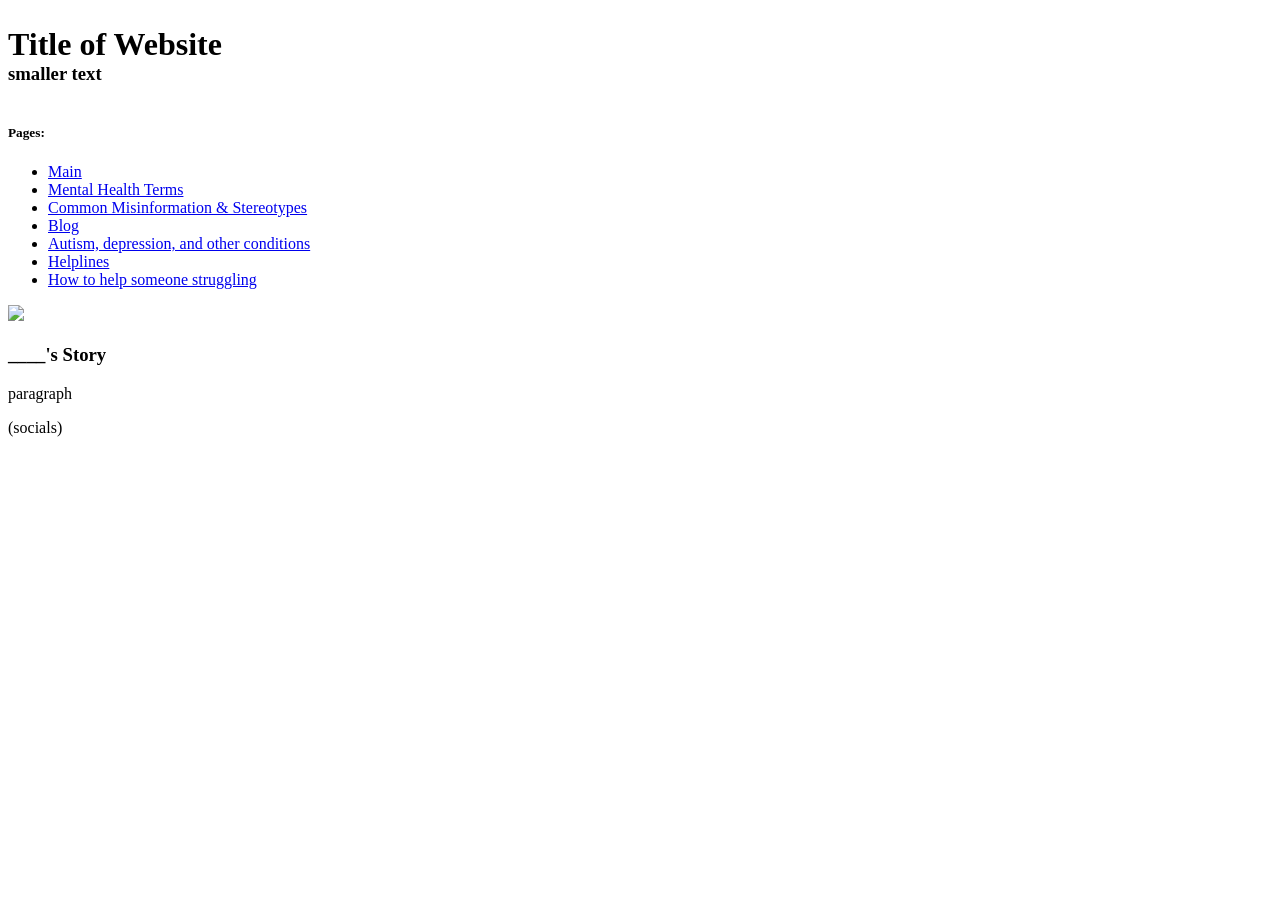
==== blog.html @ b6ef729b "Add files via upload" ====
<!DOCTYPE html>
<html>
    <head>
        <meta charset=“utf-8“/>
        <title></title>
        <link rel="stylesheet" href="css/stylesblog.css">
    </head>
    <body>
        <div id="topdiv">
            <img id="logo" src="images/Sample image.png" alt="">
            <div id="topdivtext">
                <h1 style="margin:auto; padding-bottom:0%">Title of Website</h1>
                <h3 style="margin:auto; padding-top:0%">smaller text</h3>
            </div>
        </div>
        <div class="barcolor">
        </div>
        <div id="pageimage">
            <img id="backgroundimage" src="images/Sample image.png" alt="">
        </div>
        <div class="barcolor">
        </div>
        <div id="maincontent">
            <div id="verticalcolumn">
                <h5>Pages:</h5>
                <ul>
                    <li><a href="index.html">Main</a></li>
                    <li><a href="terms.html">Mental Health Terms</a></li>
                    <li><a href="misinformation.html">Common Misinformation & Stereotypes</a></li>
                    <li><a href="blog.html">Blog</a></li>
                    <li><a href="illnesses.html">Autism, depression, and other conditions</a></li>
                    <li><a href="helplines.html">Helplines</a></li>
                    <li><a href="help.html">How to help someone struggling</a></li>
                </ul>
            </div>
            <div id="maincolumn">
                <div class="post">
                    <img class="postimage" src="images/Sample image.png">
                    <h3>____'s Story</h3>
                    <p>paragraph</p>
                </div>
            </div>
        </div>
        <div id="footer">
            (socials)
            <img id="footerlogo" src="images/Sample image.png" alt="">
        </div>
    </body>
</html>
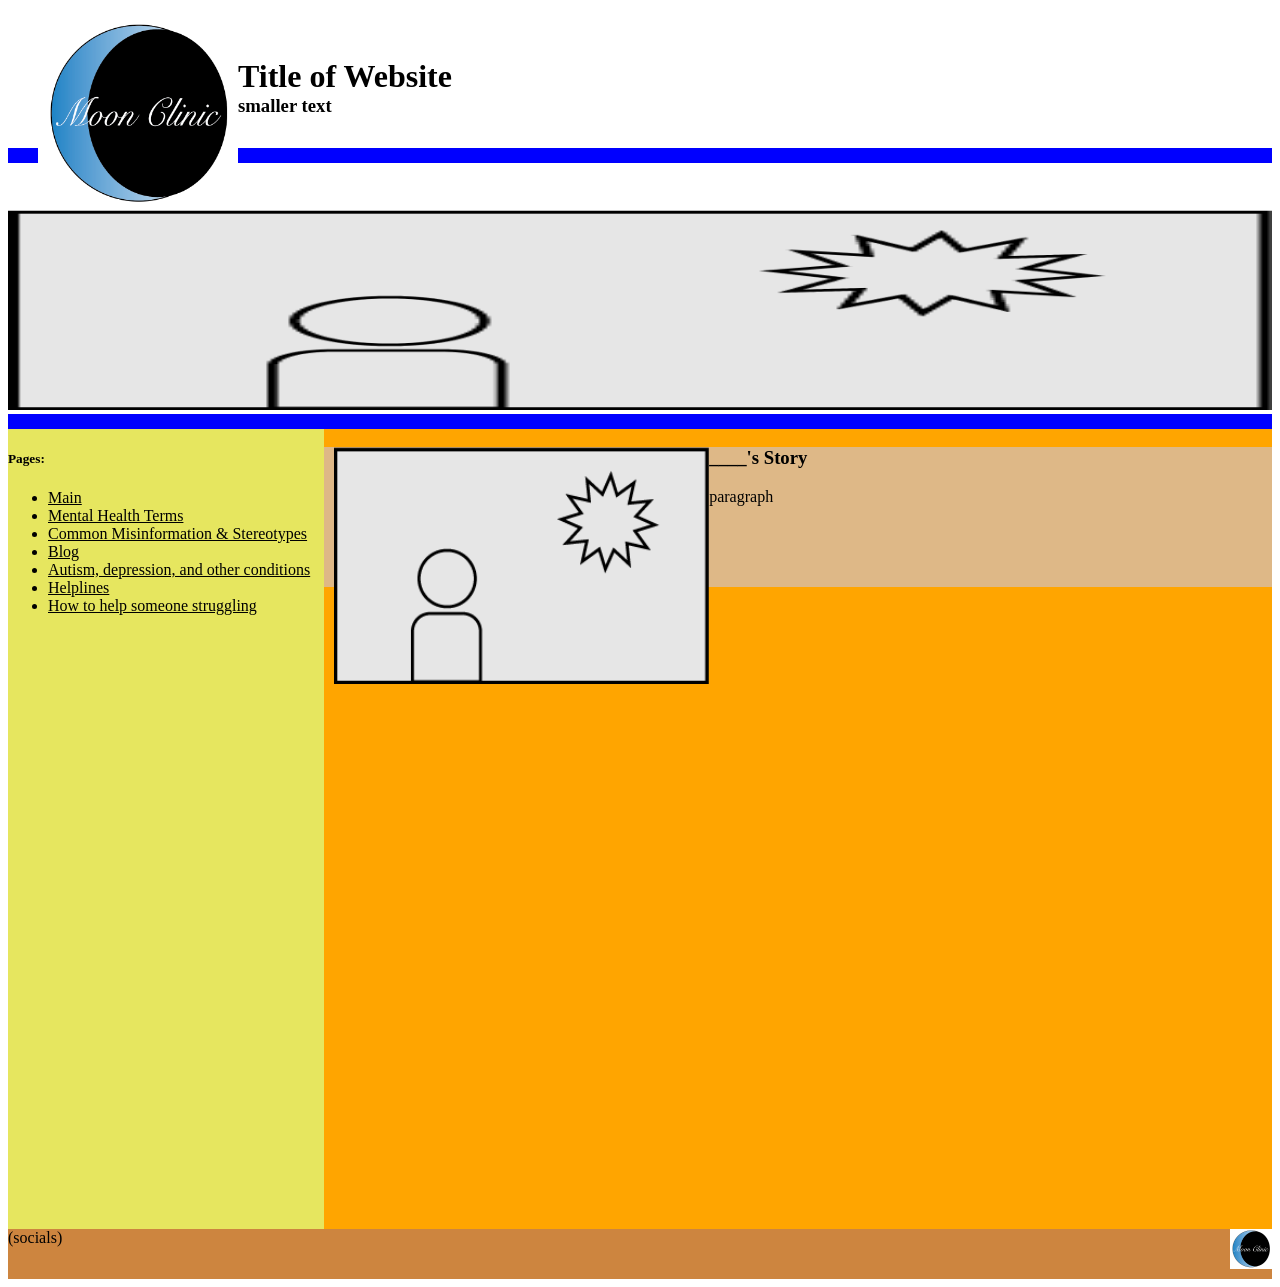
==== commit e3bf8234: "Update blog.html" ====
--- a/blog.html
+++ b/blog.html
@@ -7,7 +7,7 @@
     </head>
     <body>
         <div id="topdiv">
-            <img id="logo" src="images/Sample image.png" alt="">
+            <img id="logo" src="images/logo.png" alt="">
             <div id="topdivtext">
                 <h1 style="margin:auto; padding-bottom:0%">Title of Website</h1>
                 <h3 style="margin:auto; padding-top:0%">smaller text</h3>
@@ -43,7 +43,7 @@
         </div>
         <div id="footer">
             (socials)
-            <img id="footerlogo" src="images/Sample image.png" alt="">
+            <img id="footerlogo" src="images/logo.png" alt="">
         </div>
     </body>
-</html>+</html>
--- a/css/stylesblog.css
+++ b/css/stylesblog.css
@@ -0,0 +1,85 @@
+h1 {
+    color:black;
+}
+h3 {
+    color:black;
+}
+h4 {
+    color:black;
+    padding-top:2px;
+    margin:0%;
+}
+h5 {
+    color:black;
+}
+li {
+    color:black;
+}
+p {
+    color:black;
+}
+a {
+    color:black;
+}
+#topdiv {
+    background-color:white;
+    height:140px;
+}
+#logo {
+    width:200px;
+    margin:auto;
+    float:left;
+    padding-top:10px;
+    padding-left:30px;
+}
+#topdivtext {
+    padding-top:50px;
+    padding-left:10px;
+    margin:auto;
+}
+.barcolor {
+    background-color:blue;
+    height:15px;
+}
+#backgroundimage {
+    width:100%;
+    max-height: 200px;
+}
+#maincontent {
+    height:800px;
+    background-color: brown;
+}
+#verticalcolumn {
+    width:25%;
+    background-color:rgb(230, 230, 95);
+    height:100%;
+    float:left;
+}
+#maincolumn {
+    height:100%;
+    width:75%;
+    float:left;
+    background-color: orange;
+}
+#footer {
+    background-color:peru;
+    height:50px;
+    width:100%;
+}
+#footerlogo {
+    float:right;
+    height:40px;
+}
+#maincolumntext {
+    padding-left:15px;
+}
+.postimage {
+    width:40%;
+    float:left;
+    margin:auto;
+}
+.post {
+    padding-left:10px;
+    background-color:burlywood;
+    height:140px;
+}
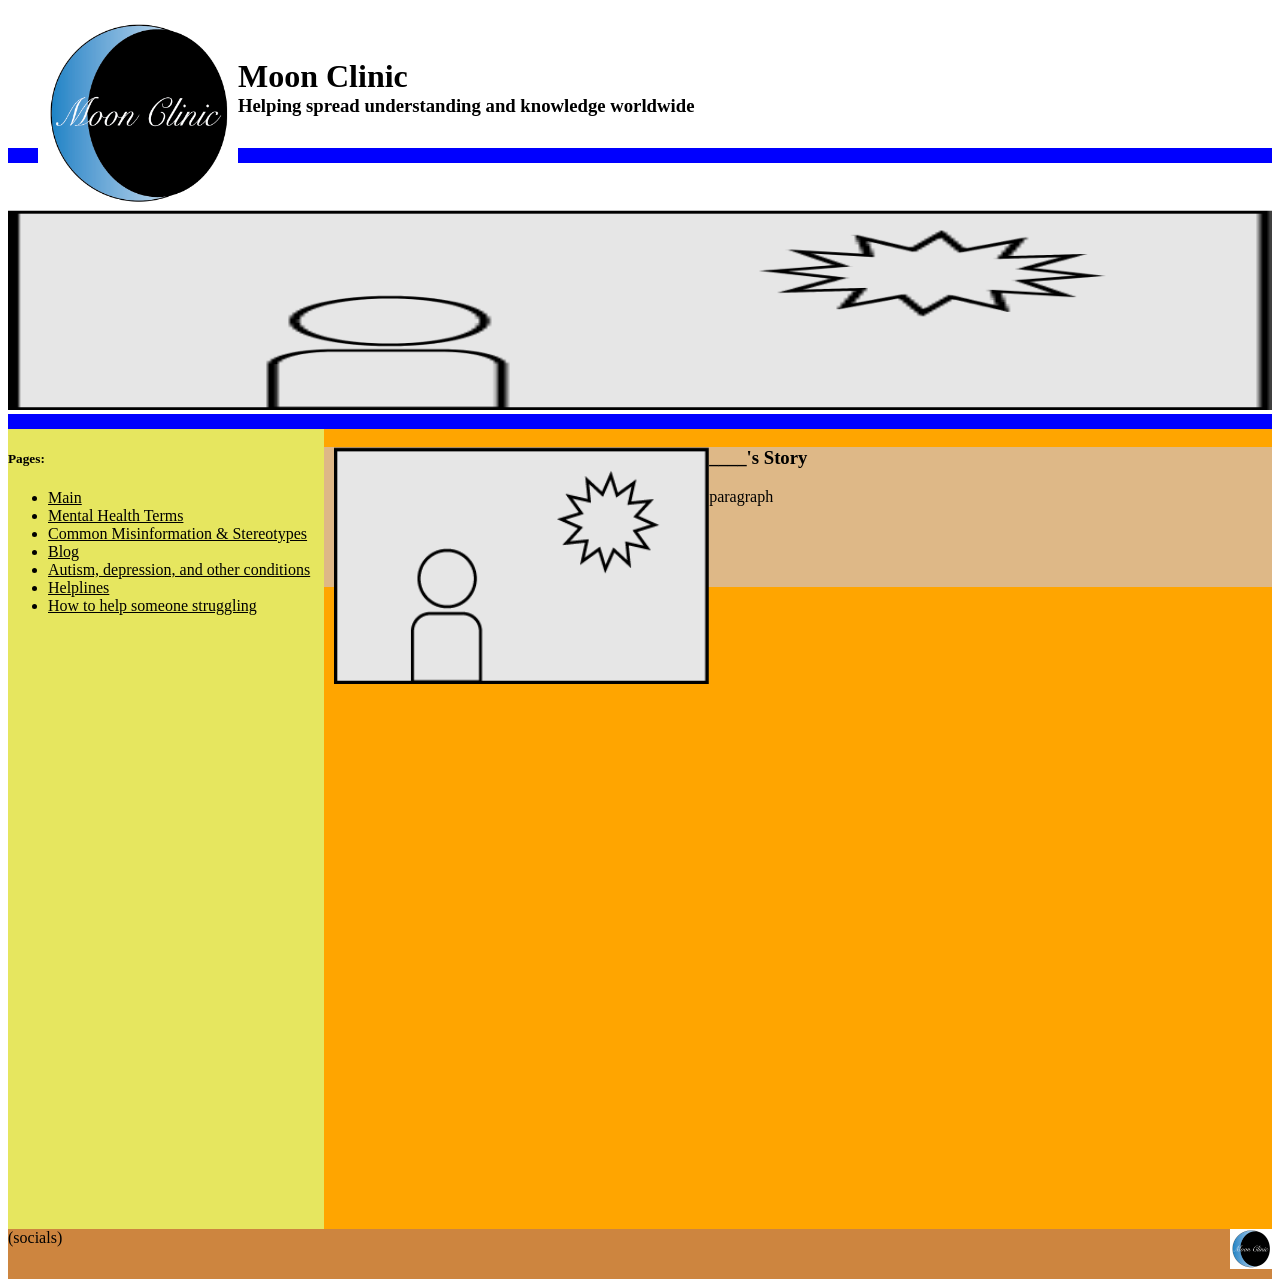
==== commit aad47375: "Update blog.html" ====
--- a/blog.html
+++ b/blog.html
@@ -9,8 +9,8 @@
         <div id="topdiv">
             <img id="logo" src="images/logo.png" alt="">
             <div id="topdivtext">
-                <h1 style="margin:auto; padding-bottom:0%">Title of Website</h1>
-                <h3 style="margin:auto; padding-top:0%">smaller text</h3>
+                <h1 style="margin:auto; padding-bottom:0%">Moon Clinic</h1>
+                <h3 style="margin:auto; padding-top:0%">Helping spread understanding and knowledge worldwide</h3>
             </div>
         </div>
         <div class="barcolor">
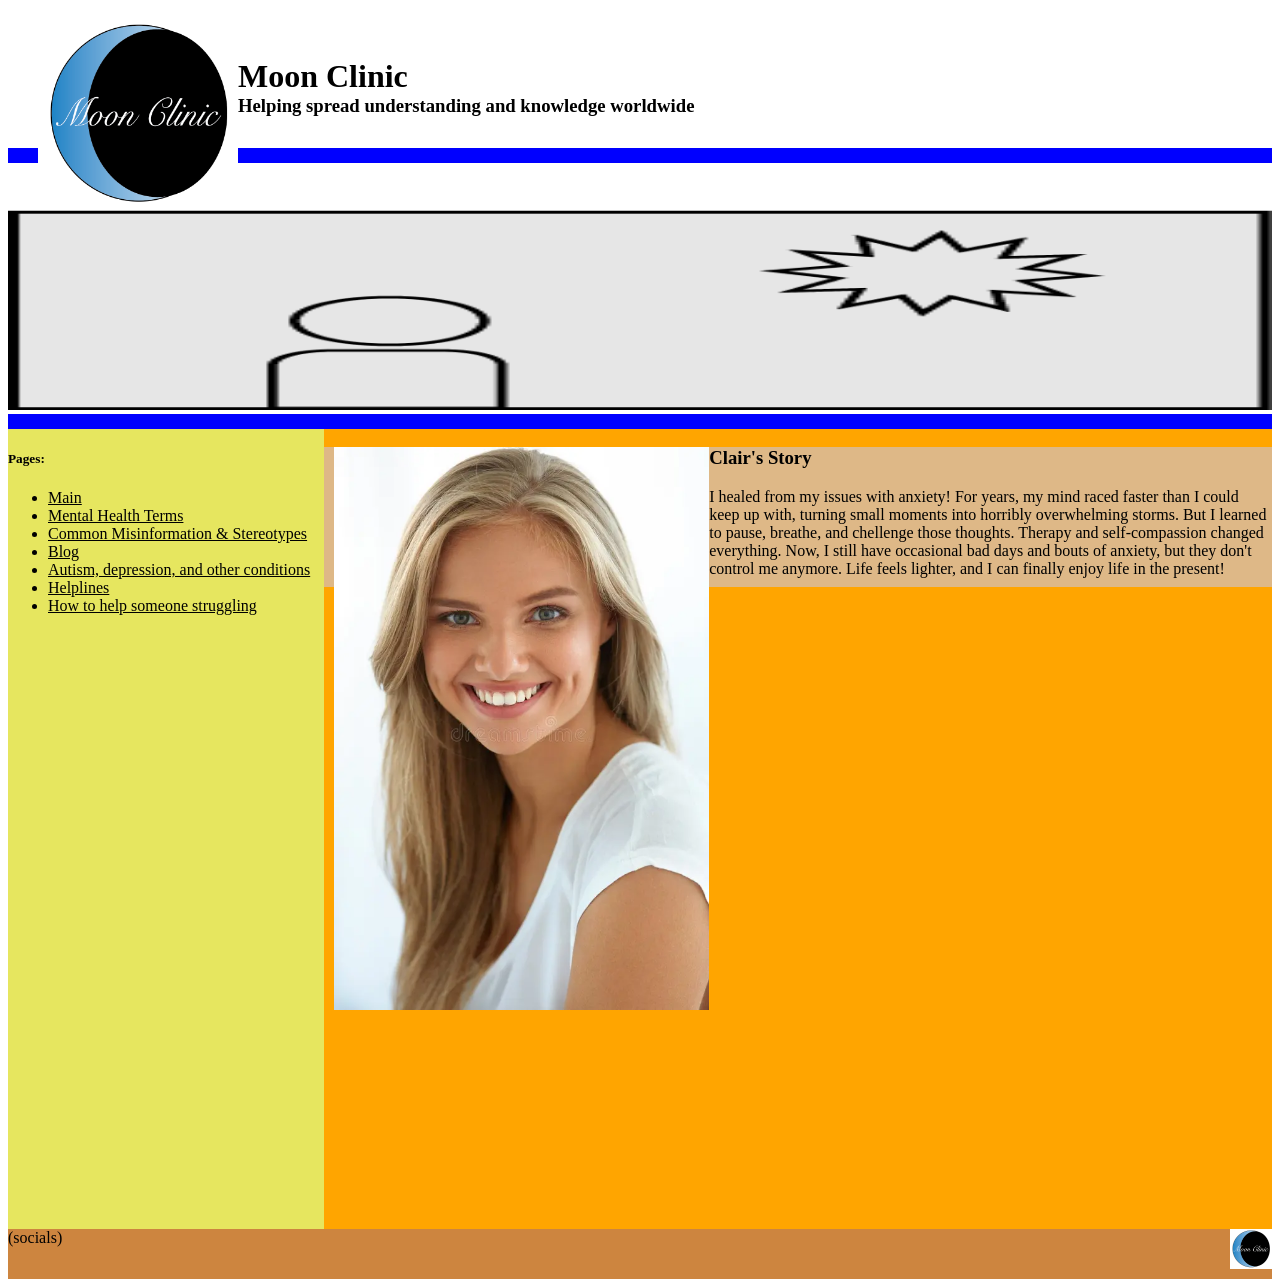
==== commit 9bf6fb21: "Update blog.html" ====
--- a/blog.html
+++ b/blog.html
@@ -35,9 +35,9 @@
             </div>
             <div id="maincolumn">
                 <div class="post">
-                    <img class="postimage" src="images/Sample image.png">
-                    <h3>____'s Story</h3>
-                    <p>paragraph</p>
+                    <img class="postimage" src="images/mhwomansmiling1.webp">
+                    <h3>Clair's Story</h3>
+                    <p>I healed from my issues with anxiety! For years, my mind raced faster than I could keep up with, turning small moments into horribly overwhelming storms. But I learned to pause, breathe, and chellenge those thoughts. Therapy and self-compassion changed everything. Now, I still have occasional bad days and bouts of anxiety, but they don't control me anymore. Life feels lighter, and I can finally enjoy life in the present!</p>
                 </div>
             </div>
         </div>
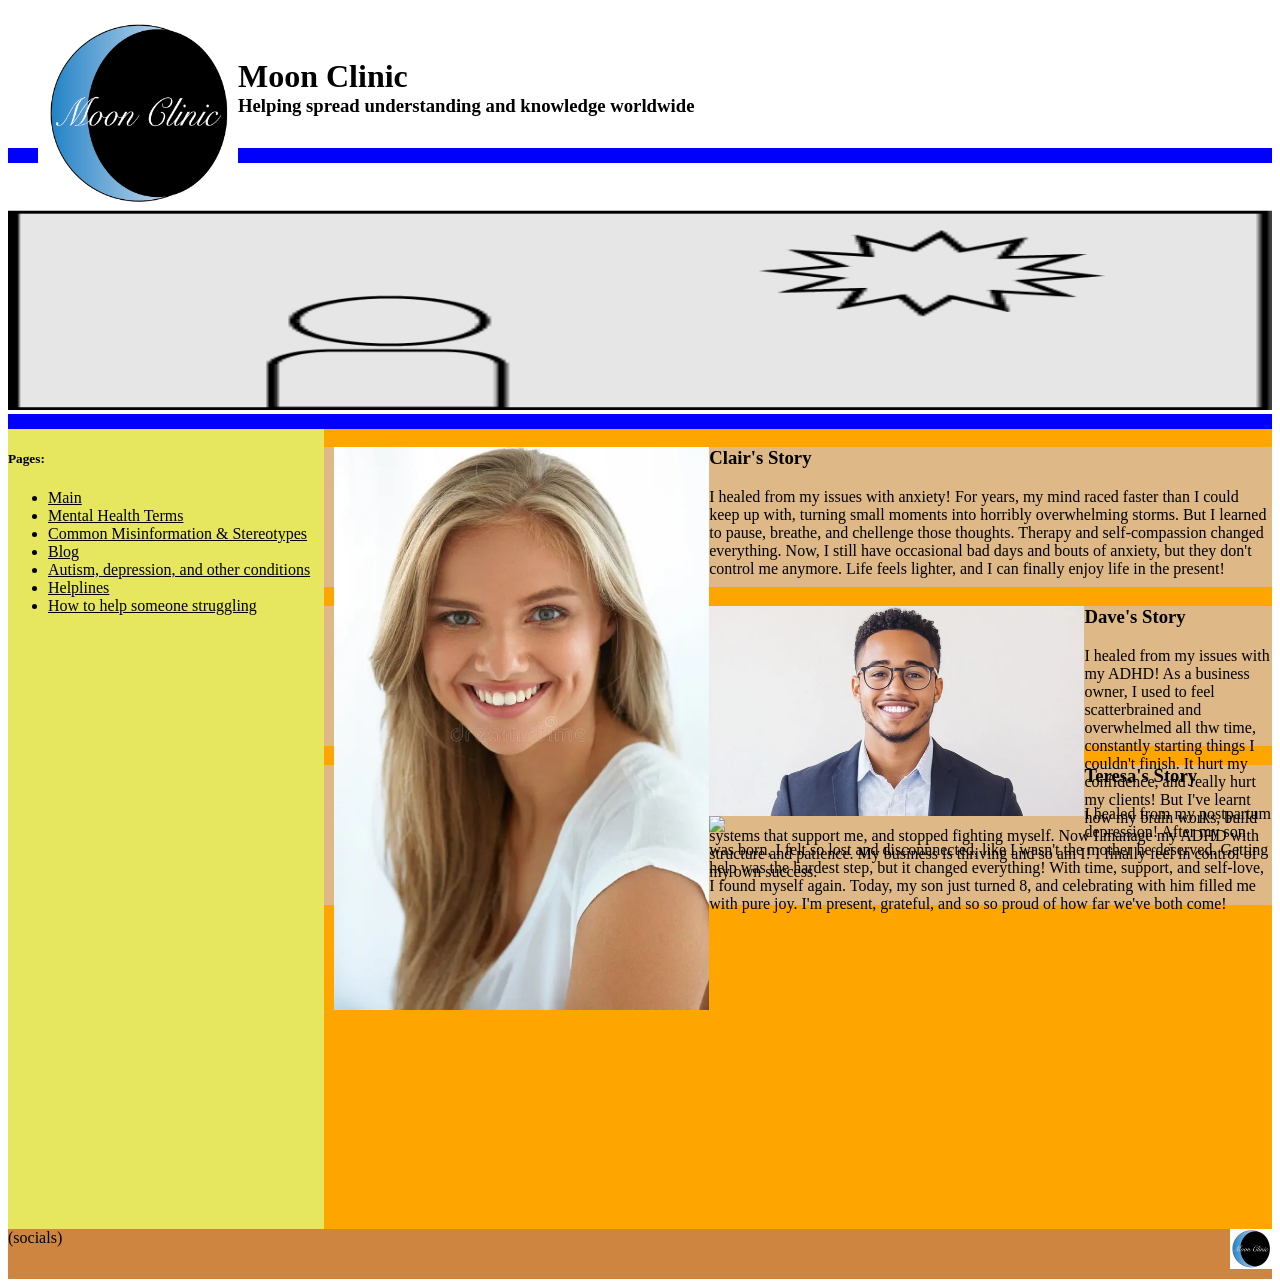
==== commit 8cd8596c: "Update blog.html" ====
--- a/blog.html
+++ b/blog.html
@@ -39,6 +39,16 @@
                     <h3>Clair's Story</h3>
                     <p>I healed from my issues with anxiety! For years, my mind raced faster than I could keep up with, turning small moments into horribly overwhelming storms. But I learned to pause, breathe, and chellenge those thoughts. Therapy and self-compassion changed everything. Now, I still have occasional bad days and bouts of anxiety, but they don't control me anymore. Life feels lighter, and I can finally enjoy life in the present!</p>
                 </div>
+                <div class="post">
+                    <img class="postimage" src="images/mhdave1.webp">
+                    <h3>Dave's Story</h3>
+                    <p>I healed from my issues with my ADHD! As a business owner, I used to feel scatterbrained and overwhelmed all thw time, constantly starting things I couldn't finish. It hurt my confidence, and really hurt my clients! But I've learnt how my brain works, build systems that support me, and stopped fighting myself. Now I manage my ADHD with structure and patience. My business is thriving and so am I! I finally feel in control of my own success.</p>
+                </div>
+                <div class="post">
+                    <img class="postimage" src="images/mhmotherandson1.jpg">
+                    <h3>Teresa's Story</h3>
+                    <p>I healed from my postpartum depression! After my son was born, I felt so lost and disconnnected, like I wasn't the mother he deserved. Getting help was the hardest step, but it changed everything! With time, support, and self-love, I found myself again. Today, my son just turned 8, and celebrating with him filled me with pure joy. I'm present, grateful, and so so proud of how far we've both come!</p>
+                </div>
             </div>
         </div>
         <div id="footer">
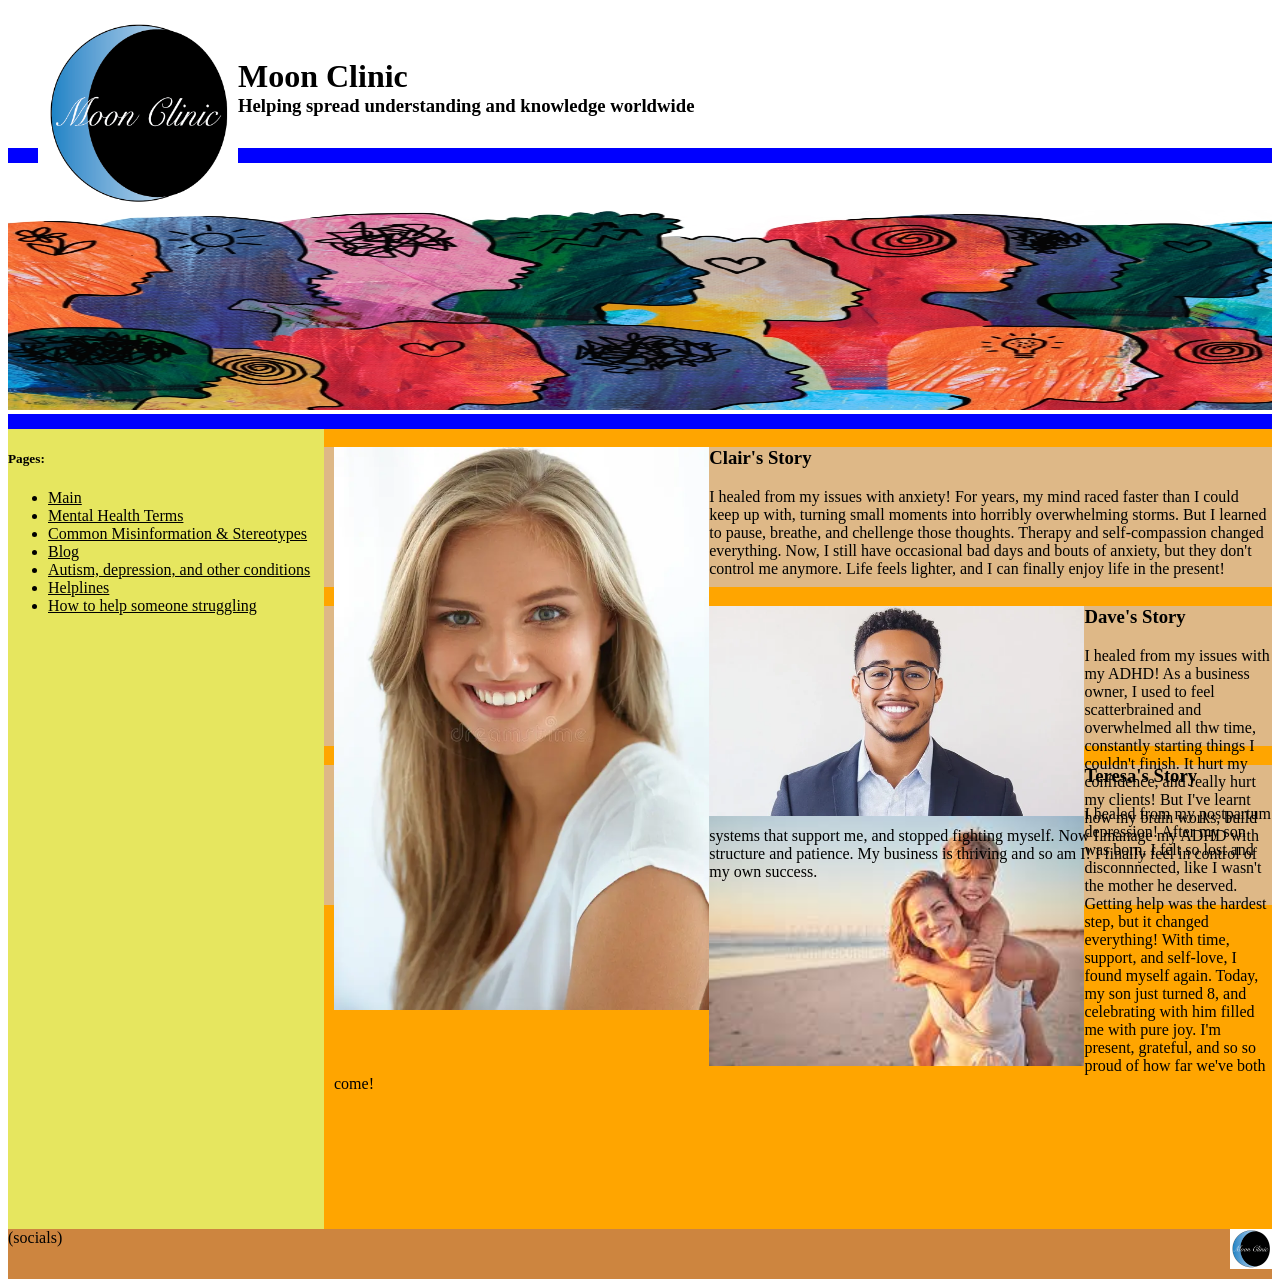
==== commit 7eecad13: "Update blog.html" ====
--- a/blog.html
+++ b/blog.html
@@ -16,7 +16,7 @@
         <div class="barcolor">
         </div>
         <div id="pageimage">
-            <img id="backgroundimage" src="images/Sample image.png" alt="">
+            <img id="backgroundimage" src="images/mhpublicmentalhealthimg.jpg" alt="">
         </div>
         <div class="barcolor">
         </div>
@@ -45,7 +45,7 @@
                     <p>I healed from my issues with my ADHD! As a business owner, I used to feel scatterbrained and overwhelmed all thw time, constantly starting things I couldn't finish. It hurt my confidence, and really hurt my clients! But I've learnt how my brain works, build systems that support me, and stopped fighting myself. Now I manage my ADHD with structure and patience. My business is thriving and so am I! I finally feel in control of my own success.</p>
                 </div>
                 <div class="post">
-                    <img class="postimage" src="images/mhmotherandson1.jpg">
+                    <img class="postimage" src="images/mhmotherandson1.jpeg">
                     <h3>Teresa's Story</h3>
                     <p>I healed from my postpartum depression! After my son was born, I felt so lost and disconnnected, like I wasn't the mother he deserved. Getting help was the hardest step, but it changed everything! With time, support, and self-love, I found myself again. Today, my son just turned 8, and celebrating with him filled me with pure joy. I'm present, grateful, and so so proud of how far we've both come!</p>
                 </div>
